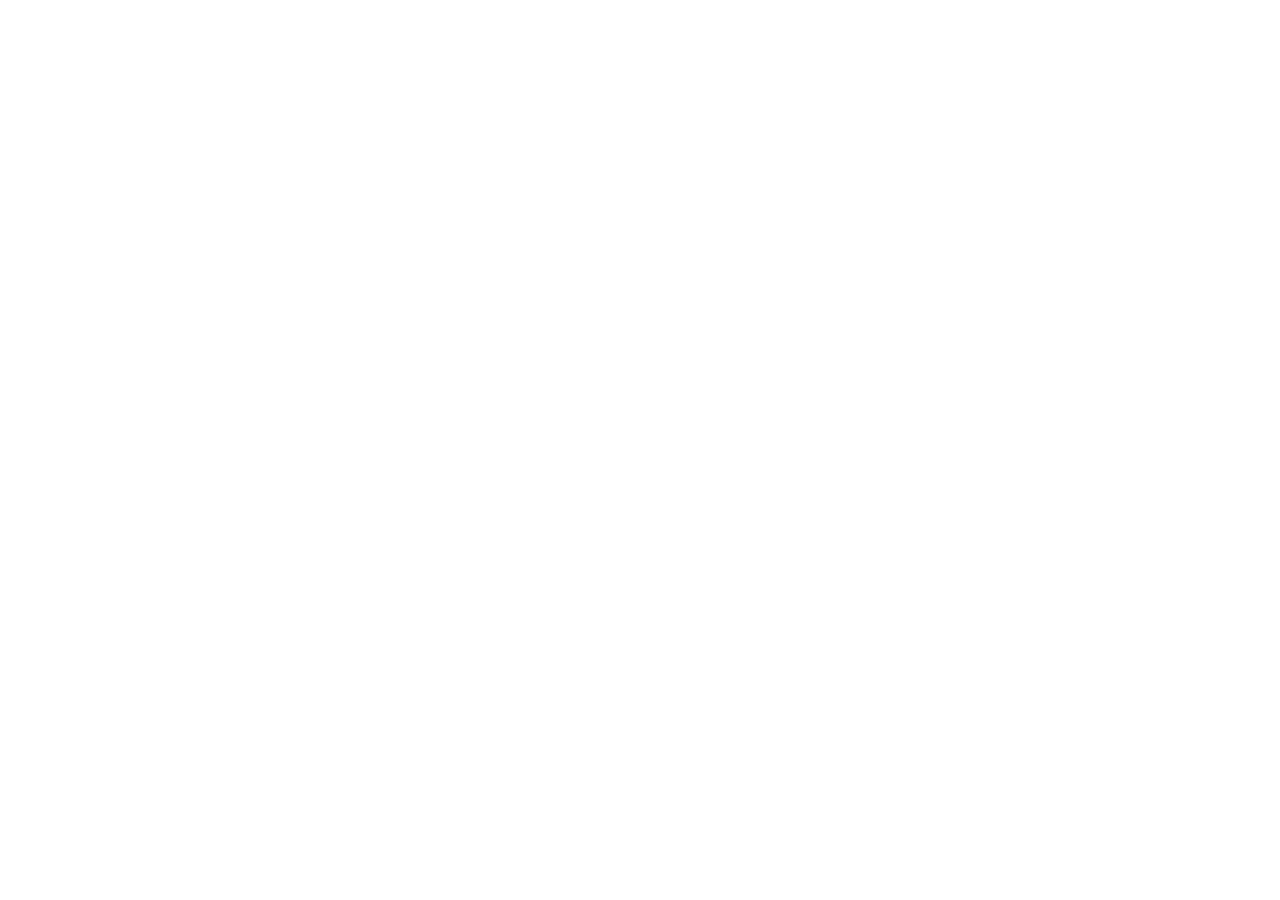
==== sample-pulldown.html @ 05a5f772 "Add basic pulldown sample" ====
<!DOCTYPE html>
<html>
    <head>
        <meta http-equiv="X-UA-Compatible" content="IE=edge,chrome=1">
        <title>Spinner sample</title>
        <meta http-equiv="Content-Type" content="text/html; charset=utf8"/>
        <meta name="apple-mobile-web-app-capable" content="yes"/>
        <meta name="viewport" content="width=device-width, initial-scale=1.0, maximum-scale=1.0, user-scalable=no"/>
        <script src="../../enyo/enyo.js" charset="utf-8"></script>
        <script src="Spinner.js" charset="utf-8"></script>
        <style>
            .sample {
                background: #f1f1f1;
            }

            .spinner {
                width: 50px;
                height: 50px;
                position: absolute;
                margin: auto;
                top: 10px;
                left: 0;
                right: 0;
            }

            .scroller-content {
                height: 200%;
                background: #fff;
                text-align: center;
                padding-top: 50px;
                font-size: 150%;
            }
        </style>
    </head>
    <body>
        <script>
            enyo.kind({
                name: "SpinnerSample",
                classes: "sample",
                scroll: function() {
                    var st = this.$.scroller.getScrollTop(),
                        pdHeight = 70,
                        prog = Math.max(0, Math.min(1, -st / pdHeight));

                    this.$.spinner.set("progress", prog);
                },
                components: [
                    {kind: "Spinner", classes: "spinner"},
                    {kind: "Scroller", classes: "enyo-fill", strategyKind: "TouchScrollStrategy", onScroll: "scroll", components: [
                        {classes: "scroller-content", content: "↓ pull me down ↓"}
                    ]}
                ]
            });

            new SpinnerSample().renderInto(document.body);
        </script>
    </body>
</html>
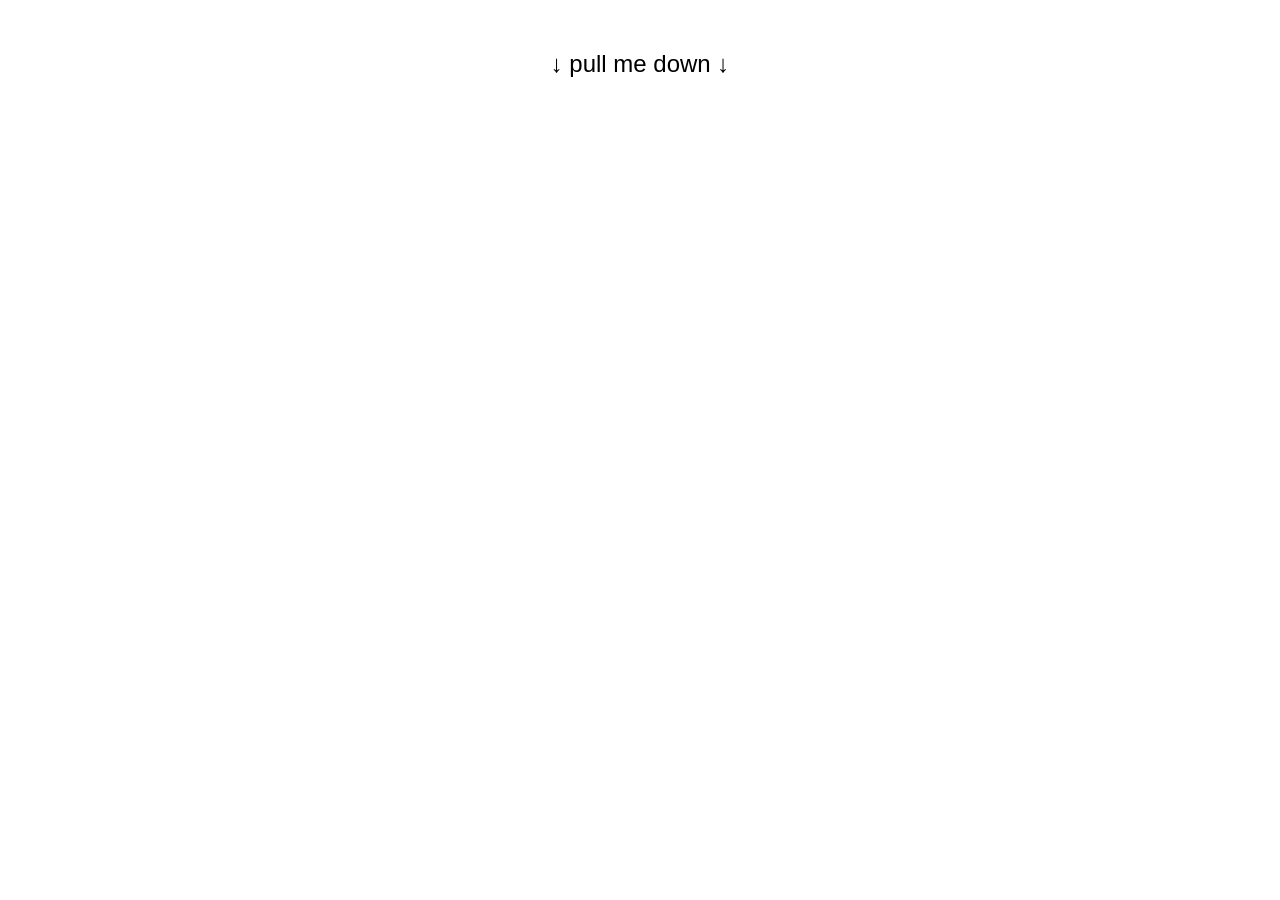
==== commit 20e8859f: "Bundle enyo core with samples" ====
--- a/sample-pulldown.html
+++ b/sample-pulldown.html
@@ -6,9 +6,58 @@
         <meta http-equiv="Content-Type" content="text/html; charset=utf8"/>
         <meta name="apple-mobile-web-app-capable" content="yes"/>
         <meta name="viewport" content="width=device-width, initial-scale=1.0, maximum-scale=1.0, user-scalable=no"/>
-        <script src="../../enyo/enyo.js" charset="utf-8"></script>
+        <script src="enyo.js" charset="utf-8"></script>
+        <link href="enyo.css" rel="stylesheet" type="text/css">
         <script src="Spinner.js" charset="utf-8"></script>
         <style>
+            @-webkit-keyframes spin {
+                to {
+                    -webkit-transform: rotate(360deg);
+                    -moz-transform: rotate(360deg);
+                    -ms-transform: rotate(360deg);
+                    -o-transform: rotate(360deg);
+                    transform: rotate(360deg);
+                }
+            }
+
+            @-moz-keyframes spin {
+                to {
+                    -webkit-transform: rotate(360deg);
+                    -moz-transform: rotate(360deg);
+                    -ms-transform: rotate(360deg);
+                    -o-transform: rotate(360deg);
+                    transform: rotate(360deg);
+                }
+            }
+
+            @-ms-keyframes spin {
+                to {
+                    -webkit-transform: rotate(360deg);
+                    -moz-transform: rotate(360deg);
+                    -ms-transform: rotate(360deg);
+                    -o-transform: rotate(360deg);
+                    transform: rotate(360deg);
+                }
+            }
+
+            @keyframes spin {
+                to {
+                    -webkit-transform: rotate(360deg);
+                    -moz-transform: rotate(360deg);
+                    -ms-transform: rotate(360deg);
+                    -o-transform: rotate(360deg);
+                    transform: rotate(360deg);
+                }
+            }
+
+            .spin {
+                -webkit-animation: spin 2s ease-out;
+                -moz-animation: spin 2s ease-out;
+                -ms-animation: spin 2s ease-out;
+                -o-animation: spin 2s ease-out;
+                animation: spin 2s ease-out;
+            }
+
             .sample {
                 background: #f1f1f1;
             }
@@ -37,16 +86,61 @@
             enyo.kind({
                 name: "SpinnerSample",
                 classes: "sample",
+                pulldownHeight: 70,
                 scroll: function() {
                     var st = this.$.scroller.getScrollTop(),
-                        pdHeight = 70,
-                        prog = Math.max(0, Math.min(1, -st / pdHeight));
+                        // The progress is a number between 0 and 1. In this case it represents
+                        // the scroller was pulled down in relation to the pulldown threshold
+                        prog = Math.max(0, Math.min(1, -st / this.pulldownHeight)),
+                        spinner = this.$.spinner;
 
-                    this.$.spinner.set("progress", prog);
+                    // Update the spinner to represent the amout the scroller was pulled down
+                    spinner.set("progress", prog);
+
+                    // If the scroller was pulled past the threshold, the spinner is 'activated'
+                    if (!this.pulled && prog == 1) {
+                        this.pulled = true;
+                        spinner.start();
+
+                        // Give the spinner a spin like on iOS 7
+                        spinner.removeClass("spin");
+                        // We need a small timeout or the browser will skip the removing of the
+                        // class in it's next style recalculation and the animation will not
+                        // be restarted
+                        setTimeout(function() {
+                            spinner.addClass("spin");
+                        }, 10);
+                    }
+                },
+                release: function() {
+                    // The user has stopped pulling. Let's update the scroller boundaries
+                    this.updateScrollerBounds();
+
+                    // If the scroller was pulled past the threshold at some point, we
+                    // simulate a loading process with a timeout and at the end of the timeout
+                    // we stop the sipnner and reset the scroller bounds.
+                    if (this.pulled) {
+                        setTimeout(function() {
+                            this.pulled = false;
+                            this.$.spinner.stop();
+                            this.updateScrollerBounds();
+                            // The scroller is now in 'overscroll' but we need to
+                            // start the scroll math manually to cause the spinner
+                            // to bounce back into a stable position
+                            this.$.scroller.getStrategy().$.scrollMath.start();
+                        }.bind(this), 2000);
+                    }
+                },
+                updateScrollerBounds: function() {
+                    // If the scroller is in 'pulled' mode we need to update the scroller bounds
+                    // so the scroller will not bounce back and hide the spinner again.
+                    // This is a bit hacky but at this point there is no clean way to access
+                    // the scroll math directly.
+                    this.$.scroller.getStrategy().$.scrollMath.topBoundary = this.pulled ? this.pulldownHeight : 0;
                 },
                 components: [
                     {kind: "Spinner", classes: "spinner"},
-                    {kind: "Scroller", classes: "enyo-fill", strategyKind: "TouchScrollStrategy", onScroll: "scroll", components: [
+                    {kind: "Scroller", classes: "enyo-fill", strategyKind: "TouchScrollStrategy", onScroll: "scroll", ondragfinish: "release", components: [
                         {classes: "scroller-content", content: "↓ pull me down ↓"}
                     ]}
                 ]
--- a/enyo.css
+++ b/enyo.css
@@ -0,0 +1,293 @@
+
+/* ../source/dom/dom.css */
+
+/* things we always want */
+body {
+	font-family: 'Helvetica Neue', 'Nimbus Sans L', Arial, sans-serif;
+}
+
+/* allow hw-accelerated scrolling on platforms that support it */
+body.webkitOverflowScrolling {
+	-webkit-overflow-scrolling: touch;
+}
+
+/* for apps */
+.enyo-document-fit {
+	margin: 0;
+	height: 100%;
+	/* note: giving html overflow: auto is odd and was only ever done to avoid duplication
+		however, android 4.04 sometimes does not hide nodes when their display is set to none
+		if document is overflow auto.
+	*/
+	position: relative;
+}
+
+.enyo-body-fit {
+	margin: 0;
+	height: 100%;
+	/* helps prevent ios page scroll */
+	overflow: auto;
+	position: relative;
+}
+
+.enyo-no-touch-action {
+	-ms-touch-action: none;
+}
+
+/* reset */
+
+button {
+	font-size: inherit;
+	font-family: inherit;
+}
+button::-moz-focus-inner {
+    border: 0;
+    padding: 0;
+}
+
+/* user selection */
+
+.enyo-unselectable {
+	cursor: default;
+	-ms-user-select: none;
+	-webkit-user-select: none;
+	-moz-user-select: -moz-none;
+	user-select: none;
+}
+
+.enyo-unselectable::selection, .enyo-unselectable ::selection {
+	color: transparent;
+}
+
+.enyo-selectable {
+	cursor: auto;
+	-ms-user-select: element;
+	-webkit-user-select: text;
+	-moz-user-select: text;
+	user-select: text;
+}
+
+.enyo-selectable::selection, .enyo-selectable ::selection {
+	background: #3297FD;
+	color: #FFF;
+}
+
+/* layout */
+
+body .enyo-fit {
+	position: absolute;
+	left: 0;
+	top: 0;
+	right: 0;
+	bottom: 0;
+}
+
+.enyo-clip {
+	overflow: hidden;
+}
+
+.enyo-border-box {
+	-webkit-box-sizing: border-box;
+	-moz-box-sizing: border-box;
+	box-sizing: border-box;
+}
+
+/* compositing */
+
+.enyo-composite {
+	-webkit-transform: translateZ(0);
+	-moz-transform: translateZ(0);
+	-ms-transform: translateZ(0);
+	-o-transform: translateZ(0);
+	transform: translateZ(0);
+}
+
+/* Fullscreen CSS */
+:-webkit-full-screen {
+	width: 100% !important;
+	height: 100% !important;
+}
+:-moz-full-screen {
+	width: 100% !important;
+	height: 100% !important;
+}
+:-ms-full-screen {
+	width: 100% !important;
+	height: 100% !important;
+}
+:-o-full-screen {
+	width: 100% !important;
+	height: 100% !important;
+}
+:full-screen {
+	width: 100% !important;
+	height: 100% !important;
+}
+/* Fallback Fullscreen CSS */
+body .enyo-fullscreen {
+	position: absolute !important;
+	left: 0 !important;
+	top: 0 !important;
+	right: 0 !important;
+	bottom: 0 !important;
+	width: 100% !important;
+	height: 100% !important;
+	box-sizing: border-box !important;
+}
+
+
+/* ../source/touch/Thumb.css */
+
+.enyo-thumb {
+	position: absolute;
+	-moz-box-sizing: border-box;
+	box-sizing: border-box;
+	border-radius: 4px;
+	background: #333;
+	border: 1px solid #666;
+	opacity: 0.75;
+	z-index: 1;
+}
+
+.enyo-vthumb {
+	top: 0;
+	right: 2px;
+	width: 4px;
+}
+
+.enyo-hthumb {
+	left: 0;
+	bottom: 2px;
+	height: 4px;
+}
+
+
+/* ../source/touch/Scroller.css */
+
+.enyo-scroller {
+	position: relative;
+}
+
+.enyo-fit.enyo-scroller {
+	position: absolute;
+}
+
+.enyo-touch-scroller {
+	overflow: hidden;
+}
+
+.enyo-touch-strategy-container {
+	overflow: hidden;
+}
+
+.enyo-scrollee-fit {
+	height: 100%;
+}
+
+/* ../source/ui/ui.css */
+
+.enyo-inline, .enyo-tool-decorator {
+	display: inline-block;
+}
+
+.enyo-children-inline > *, .enyo-tool-decorator > * {
+	display: inline-block;
+}
+
+.enyo-children-middle > *, .enyo-tool-decorator > * {
+	vertical-align: middle;
+}
+
+.enyo-positioned {
+	position: relative;
+}
+
+.enyo-fill {
+	position: relative;
+	width: 100%;
+	height: 100%;
+}
+
+.enyo-popup {
+	position: absolute;
+	z-index: 10;
+}
+
+/* ../source/ui/data/data.css */
+
+/* WARNING: This is a generated file for backward-compatibility.  Most      */
+/* usrs should instead modify LESS files.  If you choose to edit this CSS   */
+/* directly rather than LESS files, you should make sure less.xx.yy.min.js  */
+/* is commented out in your debug.html, and run deploy.sh/bat using the     */
+/* '-c' flag to disable LESS compilation.  This will force the loader and   */
+/* minifier to fall back to using CSS files in place of the same-name       */
+/* LESS file.                                                               */
+
+.enyo-data-list {
+  overflow: hidden;
+  position: relative;
+  height: 100%;
+  width: 100%;
+  -moz-box-sizing: border-box;
+  -webkit-box-sizing: border-box;
+  box-sizing: border-box;
+}
+.enyo-data-list .active {
+  position: relative;
+  overflow: hidden;
+}
+.enyo-data-list .buffer {
+  height: 100%;
+  overflow: hidden;
+}
+.enyo-data-list .page {
+  position: absolute;
+  visibility: hidden;
+  width: 100%;
+}
+.enyo-data-list.transitions .page {
+  opacity: 0;
+  filter: alpha(opacity=0);
+  -webkit-transition: opacity 300ms ease-out;
+  -moz-transition: opacity 300ms ease-out;
+  -ms-transition: opacity 300ms ease-out;
+  -o-transition: opacity 300ms ease-out;
+  transition: opacity 300ms ease-out;
+}
+.enyo-data-list.rendered .page {
+  visibility: visible;
+}
+.enyo-data-list.rendered.transitions .page {
+  opacity: 1;
+  filter: alpha(opacity=100);
+}
+.enyo-data-list.debug .page1 {
+  background: #99CCFF;
+}
+.enyo-data-list.debug .page2 {
+  background: #CC99FF;
+}
+.enyo-data-list.horizontal .active {
+  white-space: nowrap;
+}
+.enyo-data-list.horizontal .page > * {
+  display: inline-block !important;
+}
+.enyo-data-list.horizontal .page {
+  width: auto;
+}
+.enyo-data-grid-list .item {
+  display: block;
+  position: absolute !important;
+  -webkit-box-sizing: border-box;
+  -moz-box-sizing: border-box;
+  box-sizing: border-box;
+}
+.enyo-data-grid-list.transitions.reset.rendered .item {
+  -webkit-transition: top 300ms ease-out, left 300ms ease-out, width 300ms ease-out, height 300ms ease-out;
+  -moz-transition: top 300ms ease-out, left 300ms ease-out, width 300ms ease-out, height 300ms ease-out;
+  -ms-transition: top 300ms ease-out, left 300ms ease-out, width 300ms ease-out, height 300ms ease-out;
+  -o-transition: top 300ms ease-out, left 300ms ease-out, width 300ms ease-out, height 300ms ease-out;
+  transition: top 300ms ease-out, left 300ms ease-out, width 300ms ease-out, height 300ms ease-out;
+}
+
